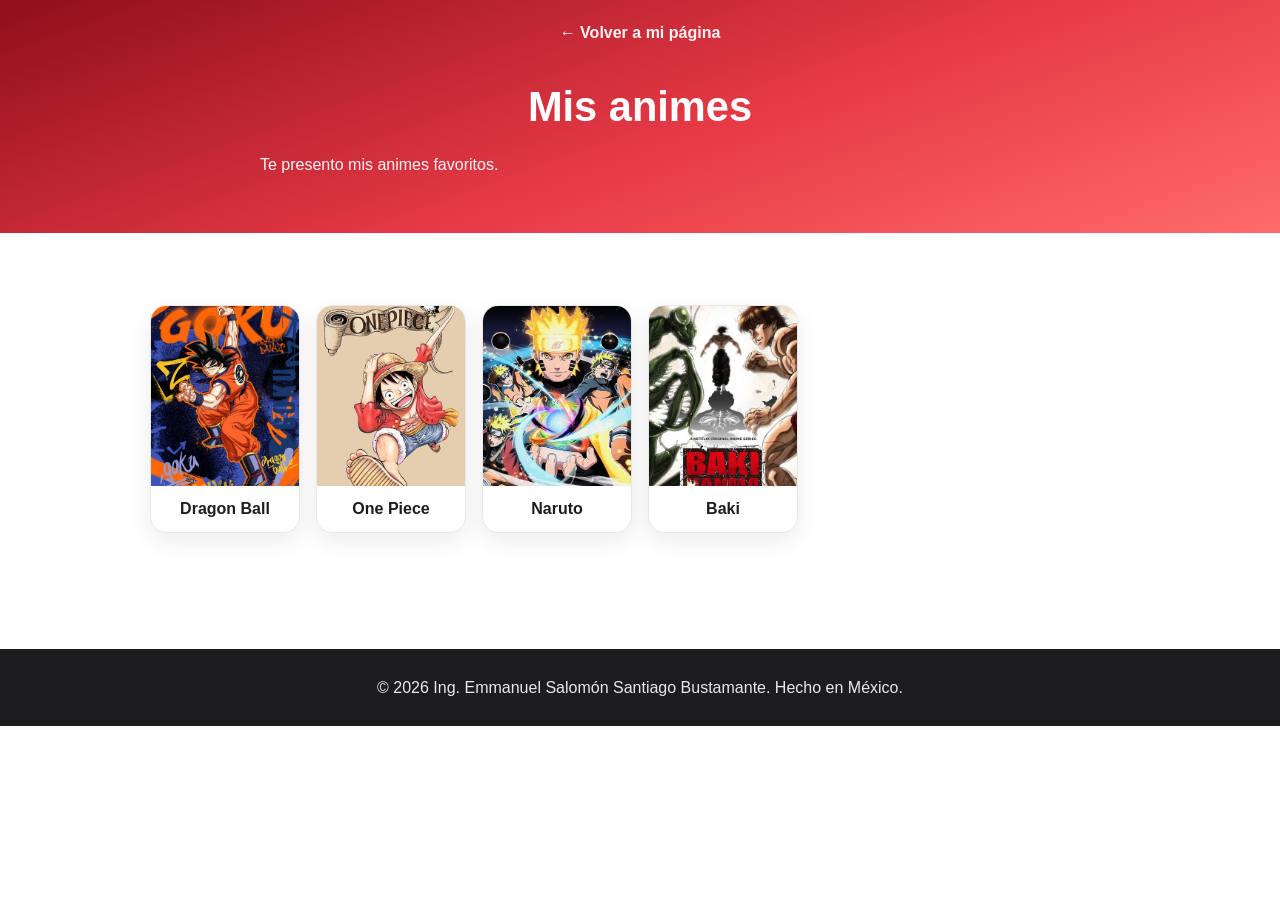
==== animes.html @ 09ec38b9 "Dragon Ball enlaza al sitio oficial" ====
<!DOCTYPE html>
<html lang="es">
<head>
<meta charset="UTF-8">
<meta name="viewport" content="width=device-width, initial-scale=1.0">
<title>Mis animes | Emmanuel Salomón Santiago Bustamante</title>
<meta name="description" content="Mis animes favoritos: Dragon Ball, One Piece, Naruto y Baki.">
<link rel="stylesheet" href="style.css">
</head>
<body>
<header class="hero">
  <nav class="nav">
    <a href="index.html">← Volver a mi página</a>
  </nav>
  <div class="hero-inner">
    <h1>Mis animes</h1>
    <p class="hero-sub">Te presento mis animes favoritos.</p>
  </div>
</header>

<main>
  <section class="section">
    <div class="games-grid">
        <a class="game-card" href="https://es.dragon-ball-official.com" target="_blank" rel="noopener">
          <img src="[data-uri]" alt="Dragon Ball">
          <span>Dragon Ball</span>
        </a>
        <a class="game-card" href="https://es.wikipedia.org/wiki/One_Piece" target="_blank" rel="noopener">
          <img src="[data-uri]" alt="One Piece">
          <span>One Piece</span>
        </a>
        <a class="game-card" href="https://es.wikipedia.org/wiki/Naruto" target="_blank" rel="noopener">
          <img src="[data-uri]" alt="Naruto">
          <span>Naruto</span>
        </a>
        <a class="game-card" href="https://es.wikipedia.org/wiki/Baki_the_Grappler" target="_blank" rel="noopener">
          <img src="[data-uri]" alt="Baki">
          <span>Baki</span>
        </a>

    </div>
  </section>
</main>

<footer>
  <p>&copy; 2026 Ing. Emmanuel Salomón Santiago Bustamante. Hecho en México.</p>
</footer>
<script>
  if (window.self !== window.top) {
    document.body.classList.add('embedded');
  }
</script>
</body>
</html>
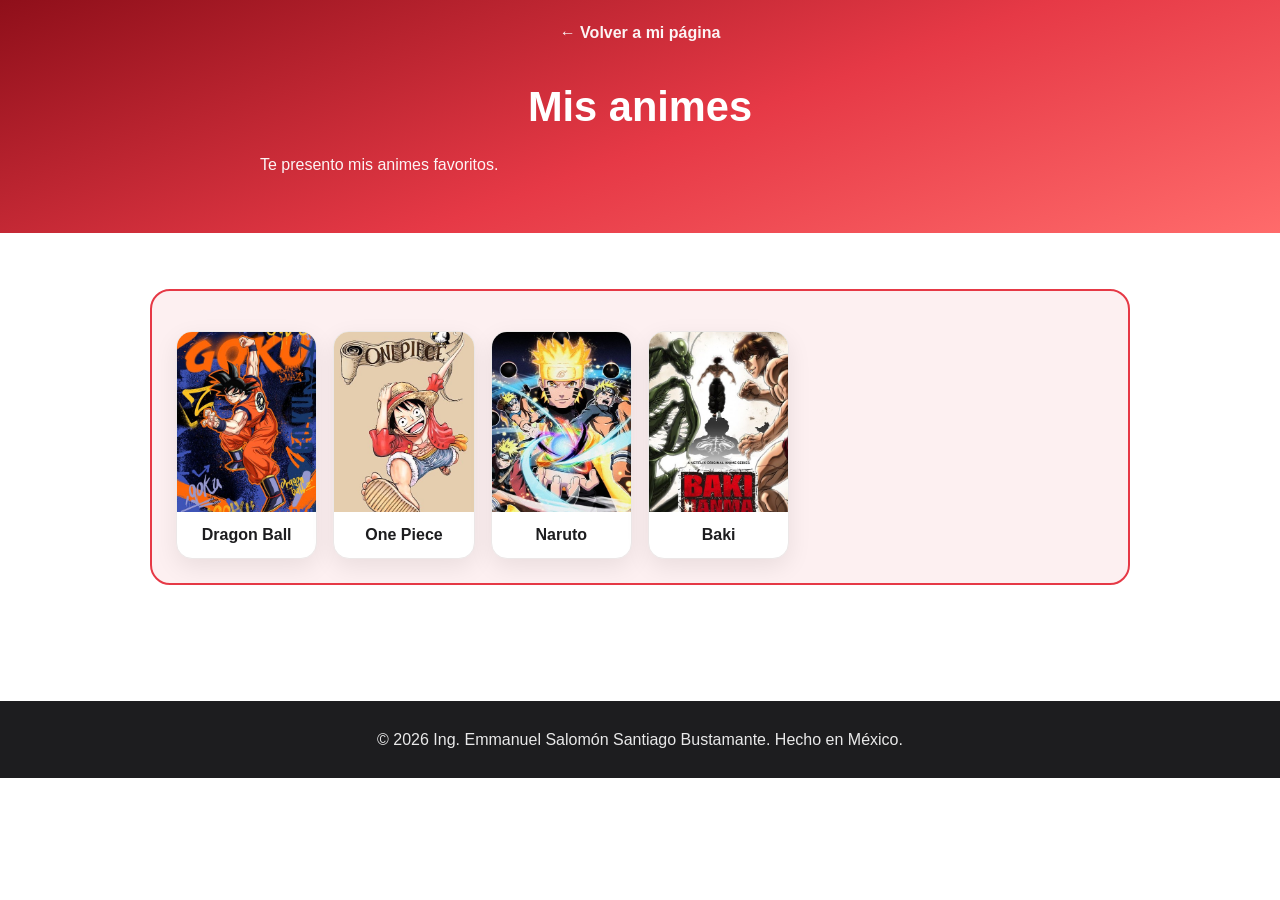
==== commit 9145adb8: "Relleno rojo en las páginas de lista (1/3)" ====
--- a/animes.html
+++ b/animes.html
@@ -20,24 +20,26 @@
 
 <main>
   <section class="section">
-    <div class="games-grid">
+    <div class="perimeter-box">
+      <div class="games-grid">
         <a class="game-card" href="https://es.dragon-ball-official.com" target="_blank" rel="noopener">
           <img src="[data-uri]" alt="Dragon Ball">
           <span>Dragon Ball</span>
         </a>
-        <a class="game-card" href="https://es.wikipedia.org/wiki/One_Piece" target="_blank" rel="noopener">
+        <a class="game-card" href="https://one-piece.com" target="_blank" rel="noopener">
           <img src="[data-uri]" alt="One Piece">
           <span>One Piece</span>
         </a>
-        <a class="game-card" href="https://es.wikipedia.org/wiki/Naruto" target="_blank" rel="noopener">
+        <a class="game-card" href="https://naruto-official.com/es" target="_blank" rel="noopener">
           <img src="[data-uri]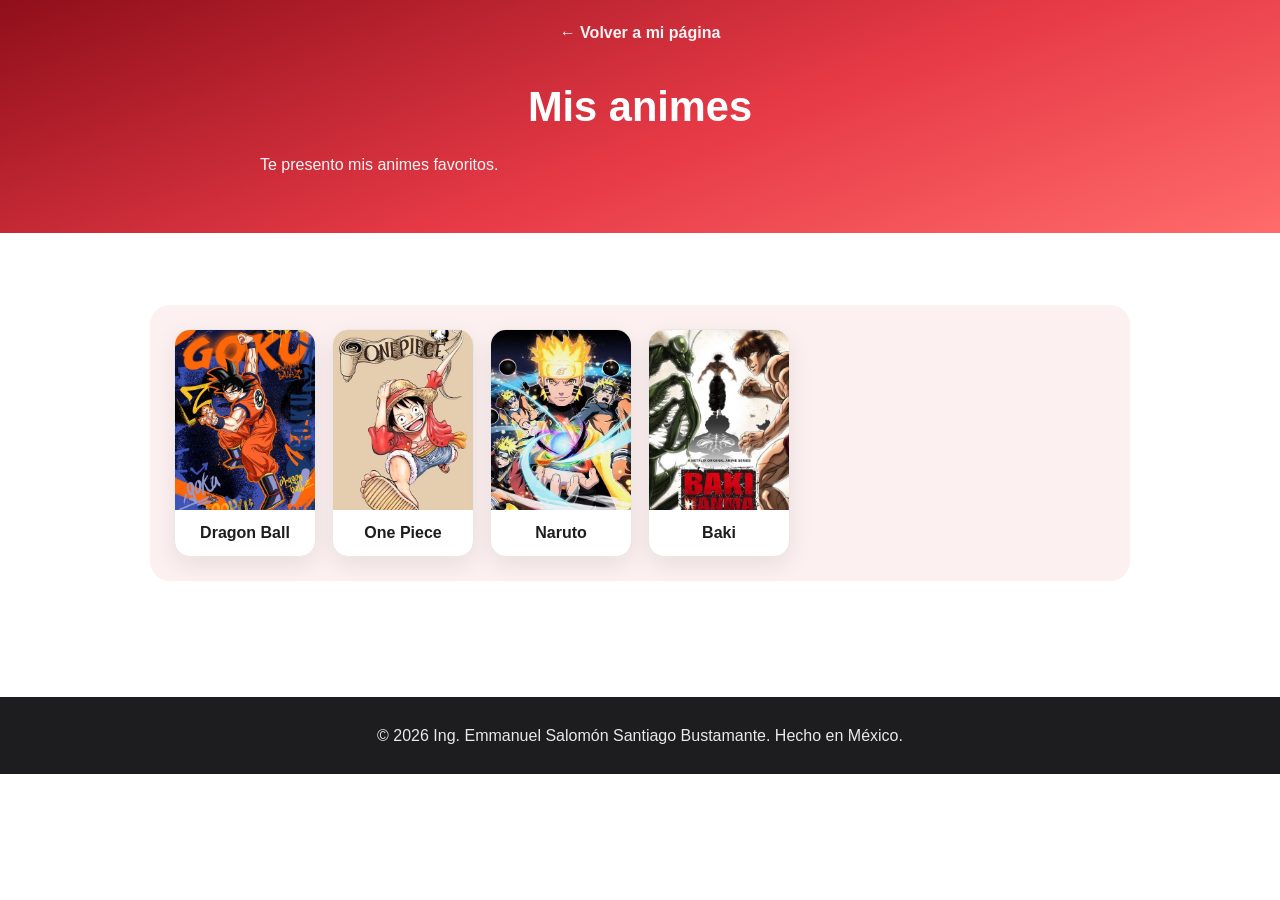
==== commit 8ceb45ea: "Quitar cuadro extra en subpáginas, relleno dentro de su propia rejilla (1/3)" ====
--- a/animes.html
+++ b/animes.html
@@ -20,8 +20,7 @@
 
 <main>
   <section class="section">
-    <div class="perimeter-box">
-      <div class="games-grid">
+    <div class="games-grid">
         <a class="game-card" href="https://es.dragon-ball-official.com" target="_blank" rel="noopener">
           <img src="[data-uri]" alt="Dragon Ball">
           <span>Dragon Ball</span>
@@ -39,7 +38,6 @@
           <span>Baki</span>
         </a>
 
-      </div>
     </div>
   </section>
 </main>
--- a/style.css
+++ b/style.css
@@ -271,6 +271,9 @@
   grid-template-columns: repeat(auto-fill, minmax(140px, 1fr));
   gap: 16px;
   margin-top: 16px;
+  background: #fdf0f1;
+  border-radius: 20px;
+  padding: 24px;
 }
 
 .game-card {
@@ -298,7 +301,7 @@
   text-align: center;
 }
 
-.avatars-grid { margin-top: 20px; }
+.avatars-grid { margin-top: 20px; background: #fdf0f1; border-radius: 20px; padding: 24px; }
 
 /* Contact */
 .contact-list {
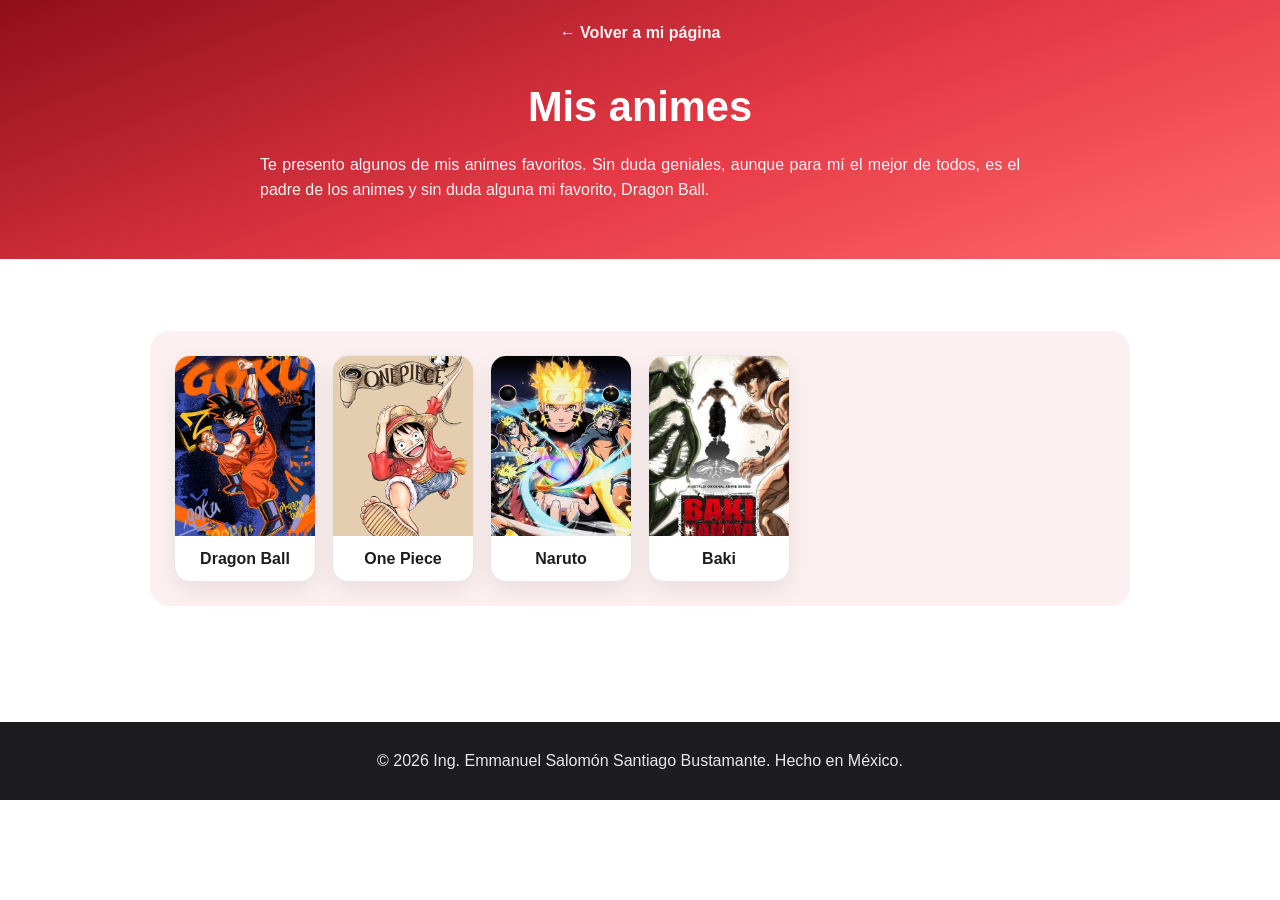
==== commit abe78d91: "Cambia descripción de Animes" ====
--- a/animes.html
+++ b/animes.html
@@ -14,7 +14,7 @@
   </nav>
   <div class="hero-inner">
     <h1>Mis animes</h1>
-    <p class="hero-sub">Te presento mis animes favoritos.</p>
+    <p class="hero-sub">Te presento algunos de mis animes favoritos. Sin duda geniales, aunque para mí el mejor de todos, es el padre de los animes y sin duda alguna mi favorito, Dragon Ball.</p>
   </div>
 </header>
 
--- a/style.css
+++ b/style.css
@@ -182,14 +182,18 @@
   object-position: top;
 }
 
+/* Texto del portafolio, justificado */
+.portfolio-text {
+  margin: 20px 0 0;
+  text-align: justify;
+}
+
 /* Avatars */
 .avatars-grid .card img {
-  height: 220px;
+  height: 300px;
   object-fit: cover;
   object-position: top;
 }
-
-.avatar-card { border: 2px solid var(--red); }
 
 .avatar-card .card-body p { text-align: justify; }
 
